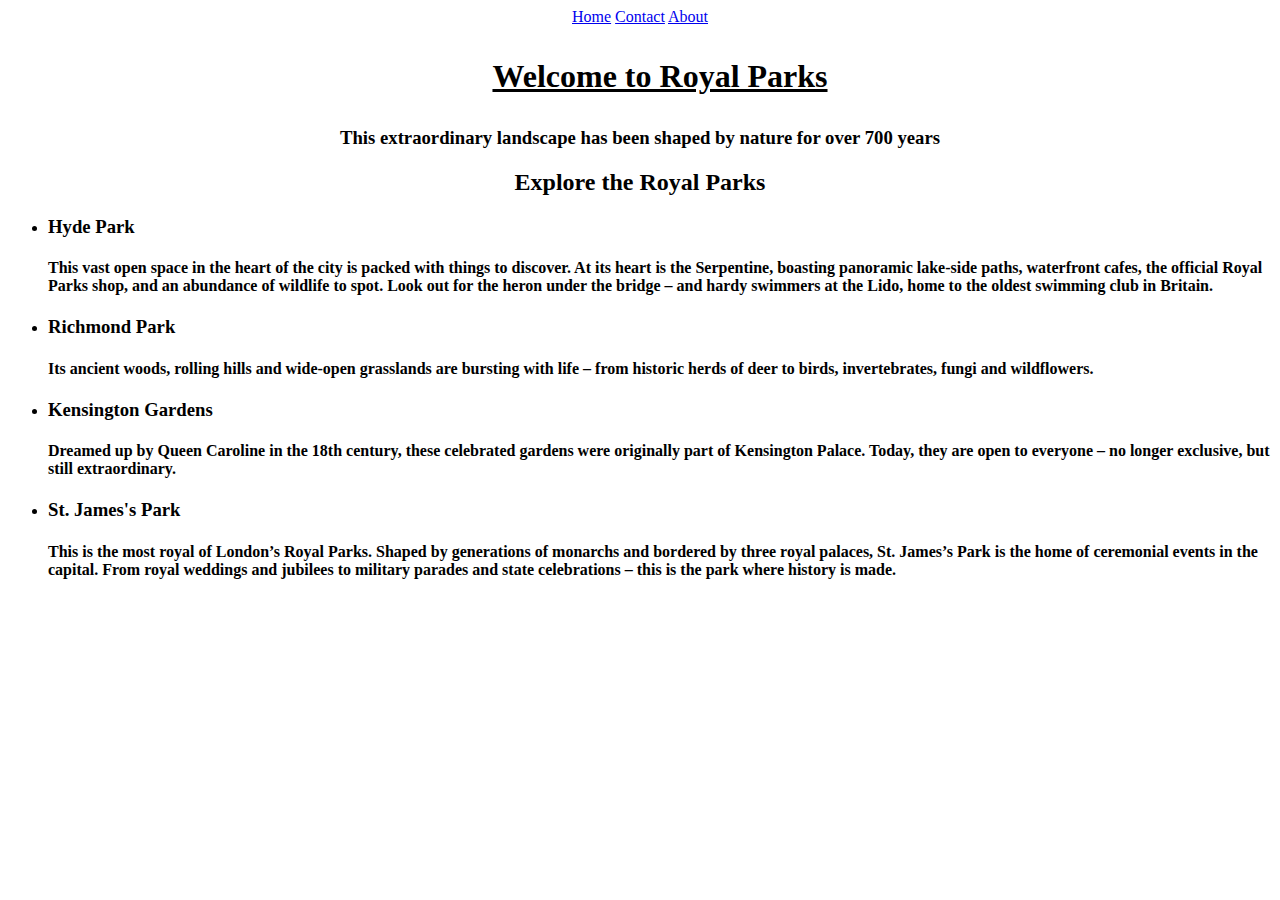
==== index.html @ 3ca180a8 "html no css1" ====
<!DOCTYPE html>
<html>

<head>
	<meta charset="utf-8">
	<meta name="viewport" content="width=device-width, initial-scale=1">
	<title>index.html</title>
</head>

<body>
<div class="topnav">
  <center><a class="active" href="file:///Users/macos/Documents/site/index.html">Home</a>
  <a href="file:///Users/macos/Documents/site/pages/contact.html">Contact</a>
  <a href="file:///Users/macos/Documents/site/pages/about.html">About</center></a>

  <h1><center><ul><u>Welcome to Royal Parks</u></ul></center></h1>
  <h3><center>This extraordinary landscape has been shaped by nature for over 700 years</center></h3>
</div>

<style>
body {
  background-image: url('/Users/macos/Documents/site/img/back.jpg');
  background-repeat: no-repeat;
}
</style>

<h2><center>Explore the Royal Parks</center></h2>

<div>
<ul>
<li><h3>Hyde Park</h3><h4>This vast open space in the heart of the city is packed with things to discover. At its heart is the Serpentine, boasting panoramic lake-side paths, waterfront cafes, the official Royal Parks shop, and an abundance of wildlife to spot. Look out for the heron under the bridge – and hardy swimmers at the Lido, home to the oldest swimming club in Britain.</h4></li>

<li><h3>Richmond Park</h3><h4>Its ancient woods, rolling hills and wide-open grasslands are bursting with life – from historic herds of deer to birds, invertebrates, fungi and wildflowers.</h4></li>

<li><h3>Kensington Gardens</h3><h4>Dreamed up by Queen Caroline in the 18th century, these celebrated gardens were originally part of Kensington Palace. Today, they are open to everyone – no longer exclusive, but still extraordinary. 
</h4></li>

<li><h3>St. James's Park</h3><h4>This is the most royal of London’s Royal Parks. Shaped by generations of monarchs and bordered by three royal palaces, St. James’s Park is the home of ceremonial events in the capital. From royal weddings and jubilees to military parades and state celebrations – this is the park where history is made. </h4></li>
</ul>
</div>
</body>

<footer>

	
</footer>

</html>
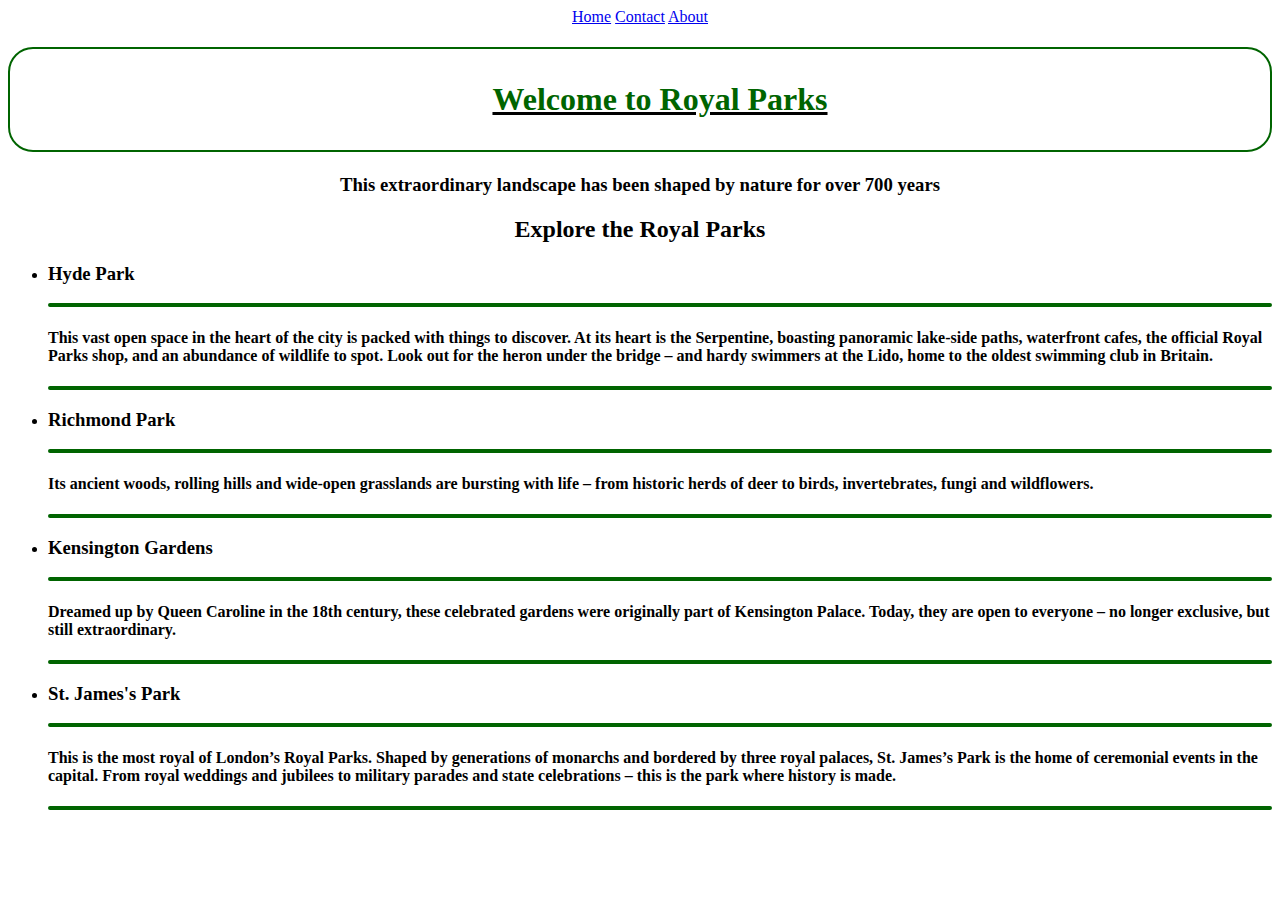
==== commit 80f32ffe: "Add files via upload" ====
--- a/index.html
+++ b/index.html
@@ -1,26 +1,40 @@
 <!DOCTYPE html>
-<html>
-
-<head>
-	<meta charset="utf-8">
+<!-- saved from url=(0058)file:///Users/macos/Documents/site%20with%20css/index.html -->
+<html><head><meta http-equiv="Content-Type" content="text/html; charset=UTF-8">
+	
 	<meta name="viewport" content="width=device-width, initial-scale=1">
 	<title>index.html</title>
+  <link rel="stylesheet" type="text/css" href="./index_files/base.css">
+
+<style>h1{
+ font-family: consolas;
+border: 2px solid darkgreen;
+border-radius: 25px;
+}
+p{
+font-family: Consolas;
+border: 2px solid darkgreen;
+border-radius: 25px;
+} 
+</style>
+
 </head>
 
 <body>
 <div class="topnav">
-  <center><a class="active" href="file:///Users/macos/Documents/site/index.html">Home</a>
-  <a href="file:///Users/macos/Documents/site/pages/contact.html">Contact</a>
-  <a href="file:///Users/macos/Documents/site/pages/about.html">About</center></a>
+  <center><a class="active" href="file:///Users/macos/Documents/site%20with%20css/index.html">Home</a>
+  <a href="file:///Users/macos/Documents/site%20with%20css/pages/contact.html">Contact</a>
+  <a href="file:///Users/macos/Documents/site%20with%20css/pages/about.html">About</a></center>
 
-  <h1><center><ul><u>Welcome to Royal Parks</u></ul></center></h1>
+  <h1><center><ul><u><font color="darkgreen">Welcome to Royal Parks</font></u></ul></center></h1>
   <h3><center>This extraordinary landscape has been shaped by nature for over 700 years</center></h3>
 </div>
 
 <style>
 body {
-  background-image: url('/Users/macos/Documents/site/img/back.jpg');
+  background-image: url('/Users/macos/Documents/site with css/img/back.jpg');
   background-repeat: no-repeat;
+  background-size: auto 100%;
 }
 </style>
 
@@ -28,21 +42,33 @@
 
 <div>
 <ul>
-<li><h3>Hyde Park</h3><h4>This vast open space in the heart of the city is packed with things to discover. At its heart is the Serpentine, boasting panoramic lake-side paths, waterfront cafes, the official Royal Parks shop, and an abundance of wildlife to spot. Look out for the heron under the bridge – and hardy swimmers at the Lido, home to the oldest swimming club in Britain.</h4></li>
 
-<li><h3>Richmond Park</h3><h4>Its ancient woods, rolling hills and wide-open grasslands are bursting with life – from historic herds of deer to birds, invertebrates, fungi and wildflowers.</h4></li>
+<li><h3>Hyde Park</h3>
 
-<li><h3>Kensington Gardens</h3><h4>Dreamed up by Queen Caroline in the 18th century, these celebrated gardens were originally part of Kensington Palace. Today, they are open to everyone – no longer exclusive, but still extraordinary. 
-</h4></li>
+  <p></p><h4>This vast open space in the heart of the city is packed with things to discover. At its heart is the Serpentine, boasting panoramic lake-side paths, waterfront cafes, the official Royal Parks shop, and an abundance of wildlife to spot. Look out for the heron under the bridge – and hardy swimmers at the Lido, home to the oldest swimming club in Britain.</h4></li><p></p>
 
-<li><h3>St. James's Park</h3><h4>This is the most royal of London’s Royal Parks. Shaped by generations of monarchs and bordered by three royal palaces, St. James’s Park is the home of ceremonial events in the capital. From royal weddings and jubilees to military parades and state celebrations – this is the park where history is made. </h4></li>
+<li><h3>Richmond Park</h3>
+
+  <p></p><h4>Its ancient woods, rolling hills and wide-open grasslands are bursting with life – from historic herds of deer to birds, invertebrates, fungi and wildflowers.</h4></li><p></p>
+
+<li><h3>Kensington Gardens</h3>
+
+  <p></p><h4>Dreamed up by Queen Caroline in the 18th century, these celebrated gardens were originally part of Kensington Palace. Today, they are open to everyone – no longer exclusive, but still extraordinary. </h4></li><p></p>
+
+<li><h3>St. James's Park</h3>
+
+  <p></p><h4>This is the most royal of London’s Royal Parks. Shaped by generations of monarchs and bordered by three royal palaces, St. James’s Park is the home of ceremonial events in the capital. From royal weddings and jubilees to military parades and state celebrations – this is the park where history is made. </h4></li><p></p>
+
 </ul>
+
 </div>
-</body>
+
+
+
 
 <footer>
 
 	
 </footer>
 
-</html>+</body></html>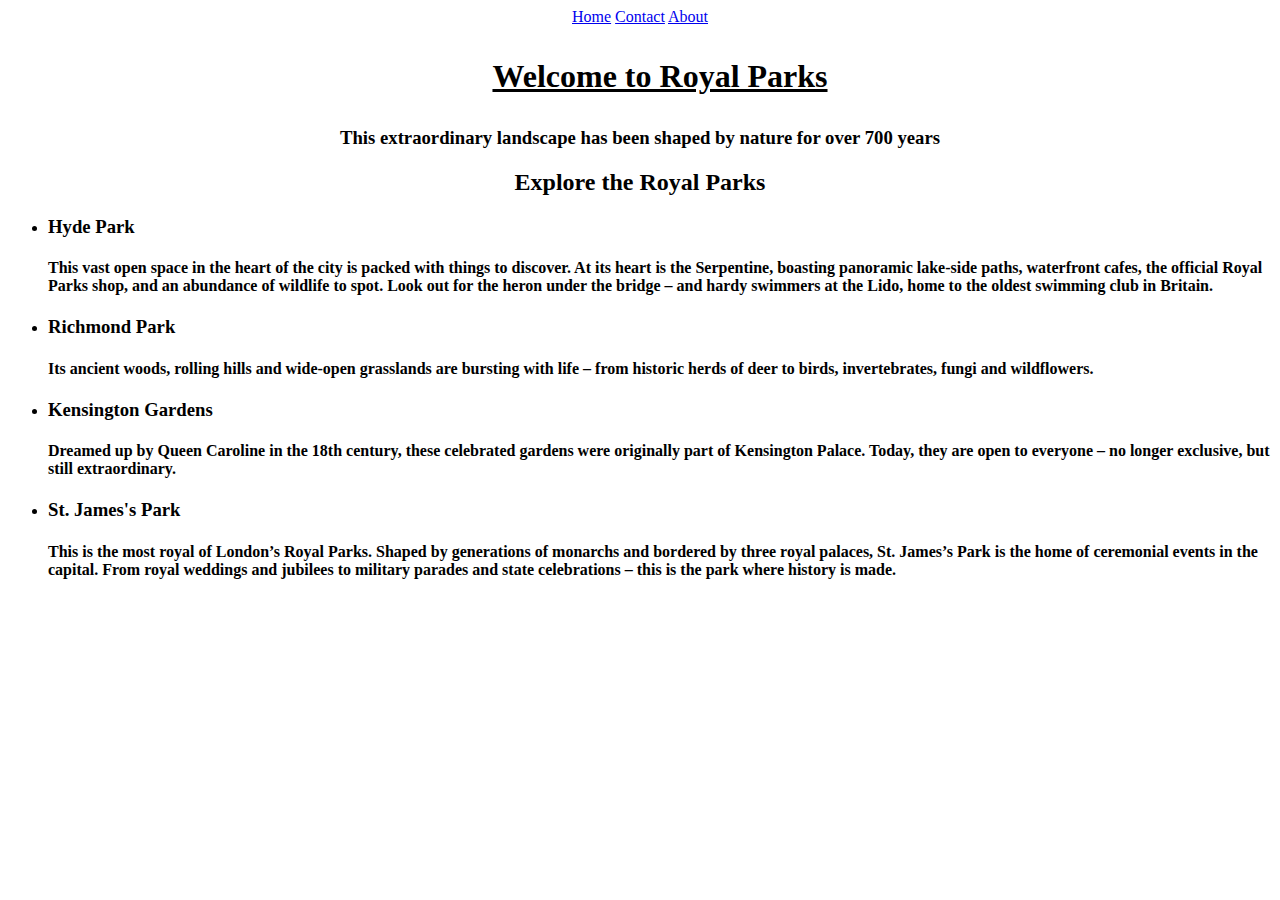
==== commit 3a4c588e: "Add files via upload" ====
--- a/index.html
+++ b/index.html
@@ -1,40 +1,27 @@
 <!DOCTYPE html>
-<!-- saved from url=(0058)file:///Users/macos/Documents/site%20with%20css/index.html -->
-<html><head><meta http-equiv="Content-Type" content="text/html; charset=UTF-8">
-	
+<html>
+
+<head>
+	<meta charset="utf-8">
 	<meta name="viewport" content="width=device-width, initial-scale=1">
-	<title>index.html</title>
-  <link rel="stylesheet" type="text/css" href="./index_files/base.css">
-
-<style>h1{
- font-family: consolas;
-border: 2px solid darkgreen;
-border-radius: 25px;
-}
-p{
-font-family: Consolas;
-border: 2px solid darkgreen;
-border-radius: 25px;
-} 
-</style>
-
+	<title>Royal Park</title>
 </head>
 
 <body>
 <div class="topnav">
-  <center><a class="active" href="file:///Users/macos/Documents/site%20with%20css/index.html">Home</a>
-  <a href="file:///Users/macos/Documents/site%20with%20css/pages/contact.html">Contact</a>
-  <a href="file:///Users/macos/Documents/site%20with%20css/pages/about.html">About</a></center>
+  <center>
+  <a class="active" href="/User/macos/Desktop/index.html">Home</a>
+  <a href="/Users/macos/Desktop/pages/contact.html">Contact</a>
+  <a href="/Users/macos/Desktop/pages/about.html">About</center></a>
 
-  <h1><center><ul><u><font color="darkgreen">Welcome to Royal Parks</font></u></ul></center></h1>
+  <h1><center><ul><u>Welcome to Royal Parks</u></ul></center></h1>
   <h3><center>This extraordinary landscape has been shaped by nature for over 700 years</center></h3>
 </div>
 
 <style>
 body {
-  background-image: url('/Users/macos/Documents/site with css/img/back.jpg');
+  background-image: url('/Users/macos/Desktop/img/back.jpg');
   background-repeat: no-repeat;
-  background-size: auto 100%;
 }
 </style>
 
@@ -42,33 +29,15 @@
 
 <div>
 <ul>
+<li><h3>Hyde Park</h3><h4>This vast open space in the heart of the city is packed with things to discover. At its heart is the Serpentine, boasting panoramic lake-side paths, waterfront cafes, the official Royal Parks shop, and an abundance of wildlife to spot. Look out for the heron under the bridge – and hardy swimmers at the Lido, home to the oldest swimming club in Britain.</h4></li>
 
-<li><h3>Hyde Park</h3>
+<li><h3>Richmond Park</h3><h4>Its ancient woods, rolling hills and wide-open grasslands are bursting with life – from historic herds of deer to birds, invertebrates, fungi and wildflowers.</h4></li>
 
-  <p></p><h4>This vast open space in the heart of the city is packed with things to discover. At its heart is the Serpentine, boasting panoramic lake-side paths, waterfront cafes, the official Royal Parks shop, and an abundance of wildlife to spot. Look out for the heron under the bridge – and hardy swimmers at the Lido, home to the oldest swimming club in Britain.</h4></li><p></p>
+<li><h3>Kensington Gardens</h3><h4>Dreamed up by Queen Caroline in the 18th century, these celebrated gardens were originally part of Kensington Palace. Today, they are open to everyone – no longer exclusive, but still extraordinary. 
+</h4></li>
 
-<li><h3>Richmond Park</h3>
-
-  <p></p><h4>Its ancient woods, rolling hills and wide-open grasslands are bursting with life – from historic herds of deer to birds, invertebrates, fungi and wildflowers.</h4></li><p></p>
-
-<li><h3>Kensington Gardens</h3>
-
-  <p></p><h4>Dreamed up by Queen Caroline in the 18th century, these celebrated gardens were originally part of Kensington Palace. Today, they are open to everyone – no longer exclusive, but still extraordinary. </h4></li><p></p>
-
-<li><h3>St. James's Park</h3>
-
-  <p></p><h4>This is the most royal of London’s Royal Parks. Shaped by generations of monarchs and bordered by three royal palaces, St. James’s Park is the home of ceremonial events in the capital. From royal weddings and jubilees to military parades and state celebrations – this is the park where history is made. </h4></li><p></p>
-
+<li><h3>St. James's Park</h3><h4>This is the most royal of London’s Royal Parks. Shaped by generations of monarchs and bordered by three royal palaces, St. James’s Park is the home of ceremonial events in the capital. From royal weddings and jubilees to military parades and state celebrations – this is the park where history is made. </h4></li>
 </ul>
-
 </div>
-
-
-
-
-<footer>
-
-	
-</footer>
-
-</body></html>+</body>
+</html>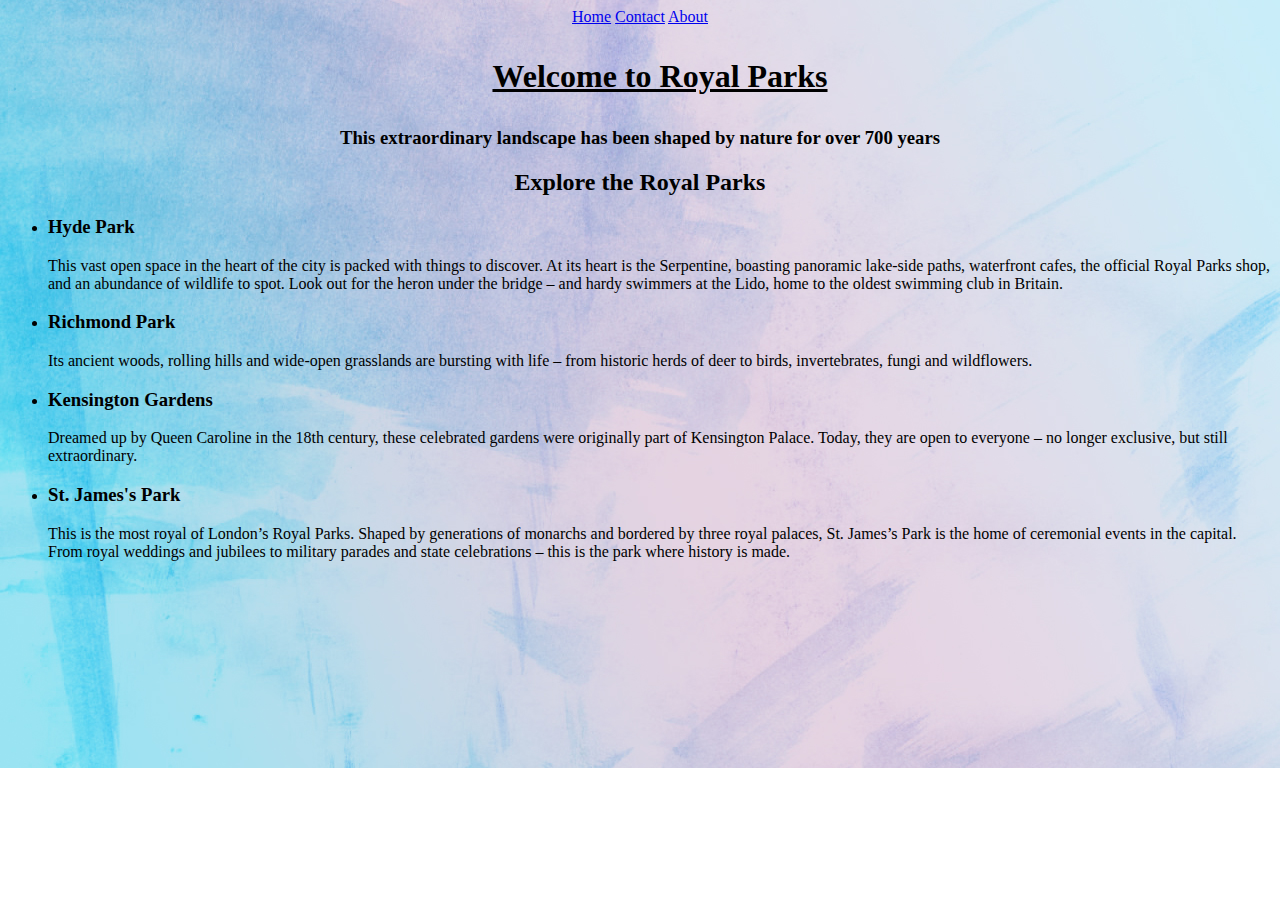
==== commit 8b1042bc: "Updated css file" ====
--- a/index.html
+++ b/index.html
@@ -5,14 +5,15 @@
 	<meta charset="utf-8">
 	<meta name="viewport" content="width=device-width, initial-scale=1">
 	<title>Royal Park</title>
+  <link rel="stylesheet" href="/base.css">
 </head>
 
 <body>
 <div class="topnav">
   <center>
-  <a class="active" href="/User/macos/Desktop/index.html">Home</a>
-  <a href="/Users/macos/Desktop/pages/contact.html">Contact</a>
-  <a href="/Users/macos/Desktop/pages/about.html">About</center></a>
+  <a class="active" href="index.html">Home</a>
+  <a href="/pages/contact.html">Contact</a>
+  <a href="/pages/about.html">About</center></a>
 
   <h1><center><ul><u>Welcome to Royal Parks</u></ul></center></h1>
   <h3><center>This extraordinary landscape has been shaped by nature for over 700 years</center></h3>
@@ -20,7 +21,7 @@
 
 <style>
 body {
-  background-image: url('/Users/macos/Desktop/img/back.jpg');
+  background-image: url('/img/back.jpg');
   background-repeat: no-repeat;
 }
 </style>
@@ -29,14 +30,22 @@
 
 <div>
 <ul>
-<li><h3>Hyde Park</h3><h4>This vast open space in the heart of the city is packed with things to discover. At its heart is the Serpentine, boasting panoramic lake-side paths, waterfront cafes, the official Royal Parks shop, and an abundance of wildlife to spot. Look out for the heron under the bridge – and hardy swimmers at the Lido, home to the oldest swimming club in Britain.</h4></li>
+<li><h3>Hyde Park</h3>
 
-<li><h3>Richmond Park</h3><h4>Its ancient woods, rolling hills and wide-open grasslands are bursting with life – from historic herds of deer to birds, invertebrates, fungi and wildflowers.</h4></li>
+  <p>This vast open space in the heart of the city is packed with things to discover. At its heart is the Serpentine, boasting panoramic lake-side paths, waterfront cafes, the official Royal Parks shop, and an abundance of wildlife to spot. Look out for the heron under the bridge – and hardy swimmers at the Lido, home to the oldest swimming club in Britain.</p></li>
 
-<li><h3>Kensington Gardens</h3><h4>Dreamed up by Queen Caroline in the 18th century, these celebrated gardens were originally part of Kensington Palace. Today, they are open to everyone – no longer exclusive, but still extraordinary. 
-</h4></li>
+<li><h3>Richmond Park</h3>
 
-<li><h3>St. James's Park</h3><h4>This is the most royal of London’s Royal Parks. Shaped by generations of monarchs and bordered by three royal palaces, St. James’s Park is the home of ceremonial events in the capital. From royal weddings and jubilees to military parades and state celebrations – this is the park where history is made. </h4></li>
+  <p>Its ancient woods, rolling hills and wide-open grasslands are bursting with life – from historic herds of deer to birds, invertebrates, fungi and wildflowers.</p></li>
+
+<li><h3>Kensington Gardens</h3>
+
+  <p>Dreamed up by Queen Caroline in the 18th century, these celebrated gardens were originally part of Kensington Palace. Today, they are open to everyone – no longer exclusive, but still extraordinary. 
+</p></li>
+
+<li><h3>St. James's Park</h3>
+
+  <p>This is the most royal of London’s Royal Parks. Shaped by generations of monarchs and bordered by three royal palaces, St. James’s Park is the home of ceremonial events in the capital. From royal weddings and jubilees to military parades and state celebrations – this is the park where history is made. </p></li>
 </ul>
 </div>
 </body>
